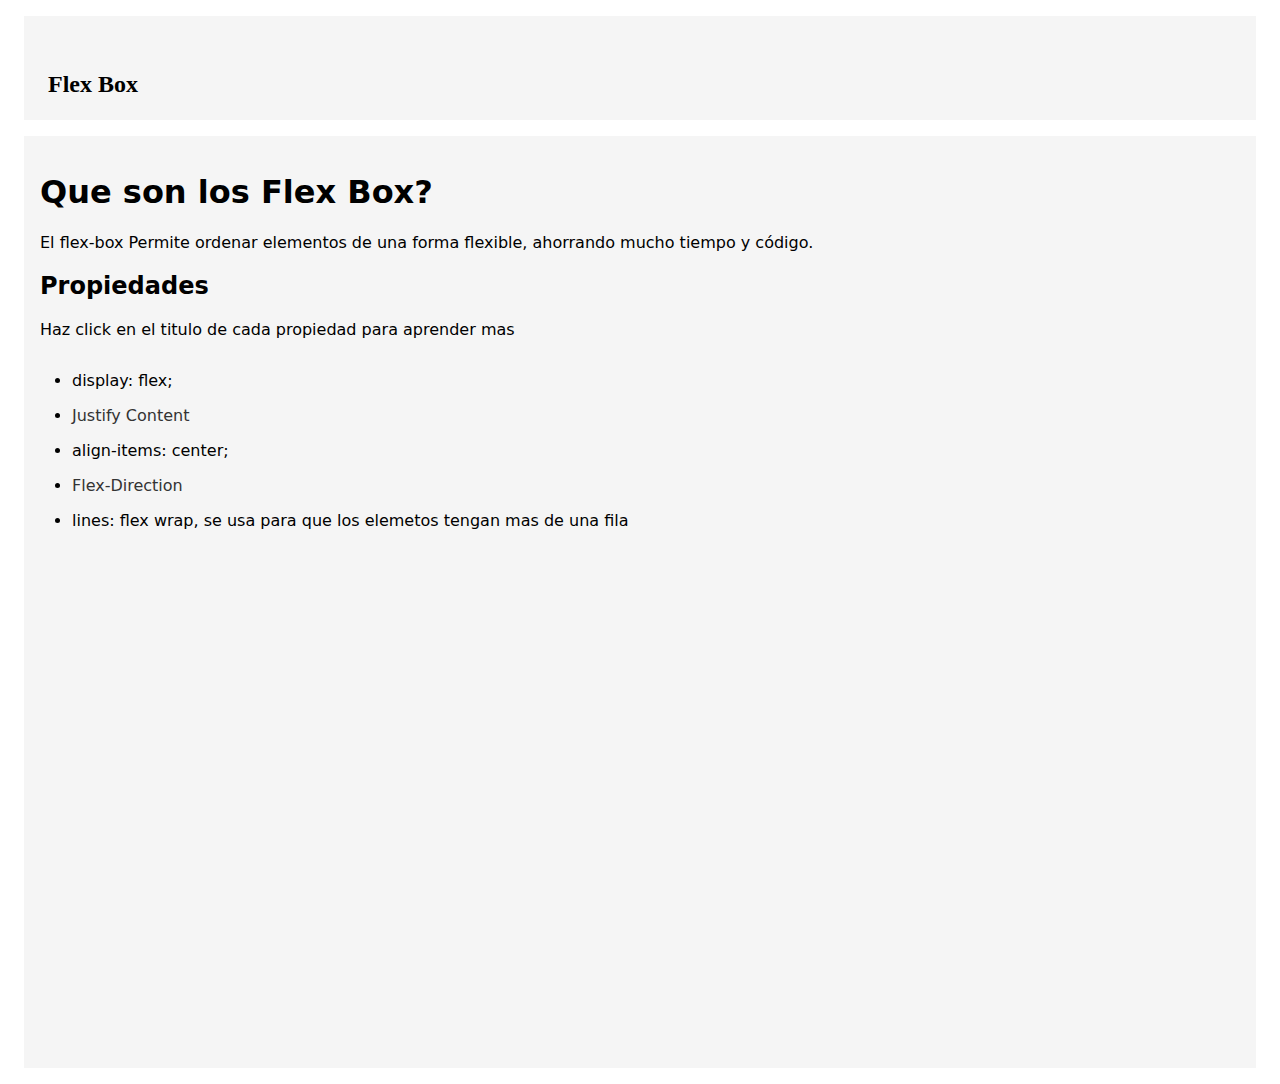
==== index.html @ bff327e4 "added flex box explanations and some examples" ====
<!DOCTYPE html>
<html lang="en">

<head>
    <meta charset="UTF-8">
    <meta name="viewport" content="width=device-width, initial-scale=1.0">
    <title>Flex Box</title>

    <link rel="stylesheet" href="./global.css">
</head>

<body>
    <nav>
        <h1 class="nav-title center-element">Flex Box</h1>


    </nav>
    <main>
        <section>

            <h1>Que son los Flex Box?</h1>
            <p>
                El flex-box Permite ordenar elementos de una forma flexible, ahorrando mucho tiempo y código.
            </p>

            <h2>Propiedades</h2>
            <p>Haz click en el titulo de cada propiedad para aprender mas</p>
            <ul class="list">
                <li>display: flex;</li>
                <li><a href="./justify-content.html"> Justify Content</a></li>
                <li>align-items: center;</li>
                <li><a href="./flex-direction.html">Flex-Direction</a></li>
                <li>lines: flex wrap, se usa para que los elemetos tengan mas de una fila</li>

            </ul>


        </section>

    </main>

</body>

</html>
---- global.css ----
nav {
  position: relative;
  height: 72px;
  margin: 16px;
  padding: 16px;
  background-color: #f5f5f5;
}
.nav-title {
  position: absolute;
  /* movemos el menu a la derecha, gracias al absoluto */
  left: 24px;
  list-style: none;
  font-size: 24px;
  font-weight: bold;
}

.nav-links {
  position: absolute;
  /* movemos el menu a la derecha, gracias al absoluto */
  right: 24px;
  list-style: none;
  font-size: 24px;
  font-weight: bold;
}

a {
  text-decoration: none;
  font-weight: 500;
  color: #333;
  transition: 0.3s;
}

.center-element {
  top: 50%;
  transform: translate(0, -50%);
}

main {
  position: relative;
  height: calc(100vh - 72px);
  margin: 16px;
  padding: 16px;
  background-color: #f5f5f5;
  height: 100vh;
  font-family: system-ui, -apple-system, BlinkMacSystemFont, "Segoe UI", Roboto,
    Oxygen, Ubuntu, Cantarell, "Open Sans", "Helvetica Neue", sans-serif;
}

.list {
  display: flex;
  flex-flow: column;
  justify-content: space-between;
  background-color: #f5f5f5;
  padding: 16px;
  margin: 16px;
  gap: 16px;
}
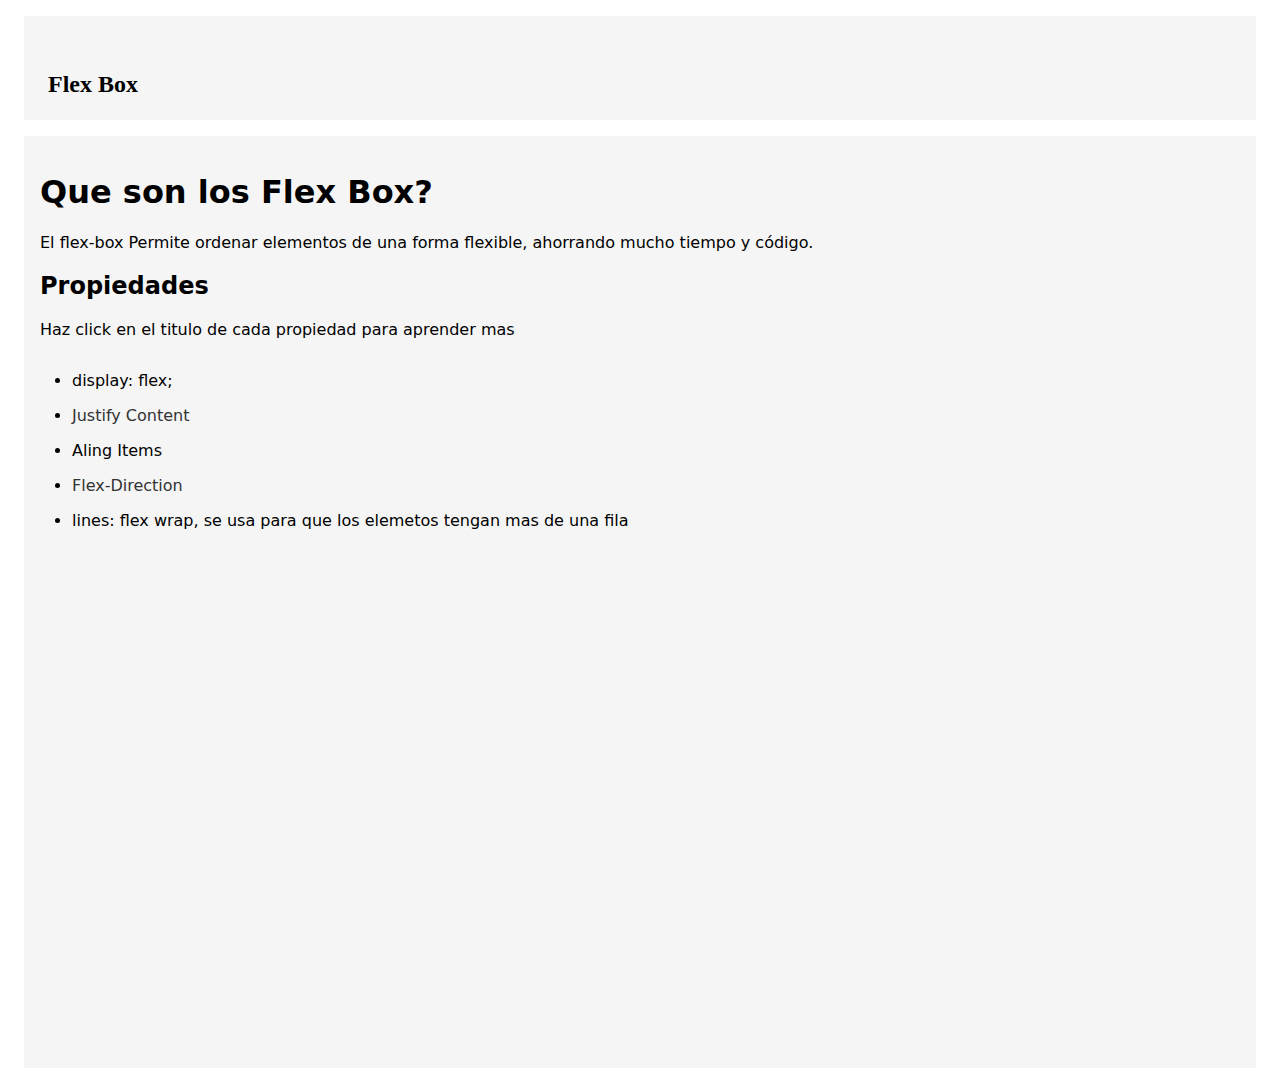
==== commit dbb4721b: "added aling items due to explanation" ====
--- a/index.html
+++ b/index.html
@@ -28,7 +28,7 @@
             <ul class="list">
                 <li>display: flex;</li>
                 <li><a href="./justify-content.html"> Justify Content</a></li>
-                <li>align-items: center;</li>
+                <li><a href="./aling-items.html"></a>Aling Items</li>
                 <li><a href="./flex-direction.html">Flex-Direction</a></li>
                 <li>lines: flex wrap, se usa para que los elemetos tengan mas de una fila</li>
 
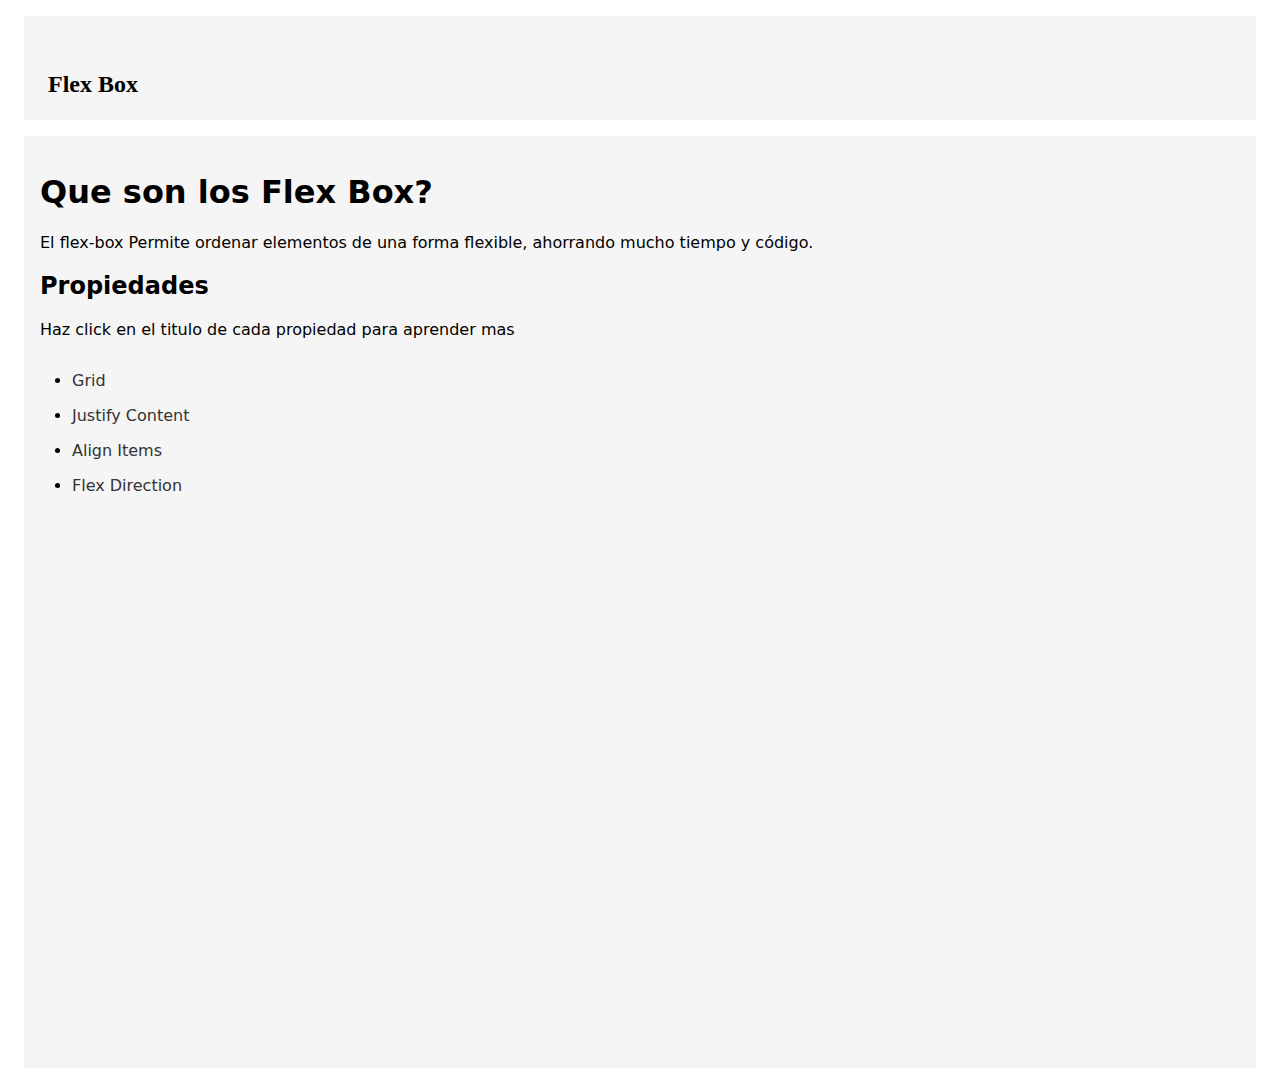
==== commit 7ab812ad: "added some images and explain more details abt flex box" ====
--- a/index.html
+++ b/index.html
@@ -26,11 +26,11 @@
             <h2>Propiedades</h2>
             <p>Haz click en el titulo de cada propiedad para aprender mas</p>
             <ul class="list">
-                <li>display: flex;</li>
+                 <li><a href="./grid.html">Grid</a></li> <!-- falta -->
                 <li><a href="./justify-content.html"> Justify Content</a></li>
-                <li><a href="./aling-items.html"></a>Aling Items</li>
-                <li><a href="./flex-direction.html">Flex-Direction</a></li>
-                <li>lines: flex wrap, se usa para que los elemetos tengan mas de una fila</li>
+                <li><a href="./aling.html">Align Items</a></li>  
+                <li><a href="./flex-direction.html">Flex Direction</a></li>
+
 
             </ul>
 
@@ -41,4 +41,4 @@
 
 </body>
 
-</html>+</html>
